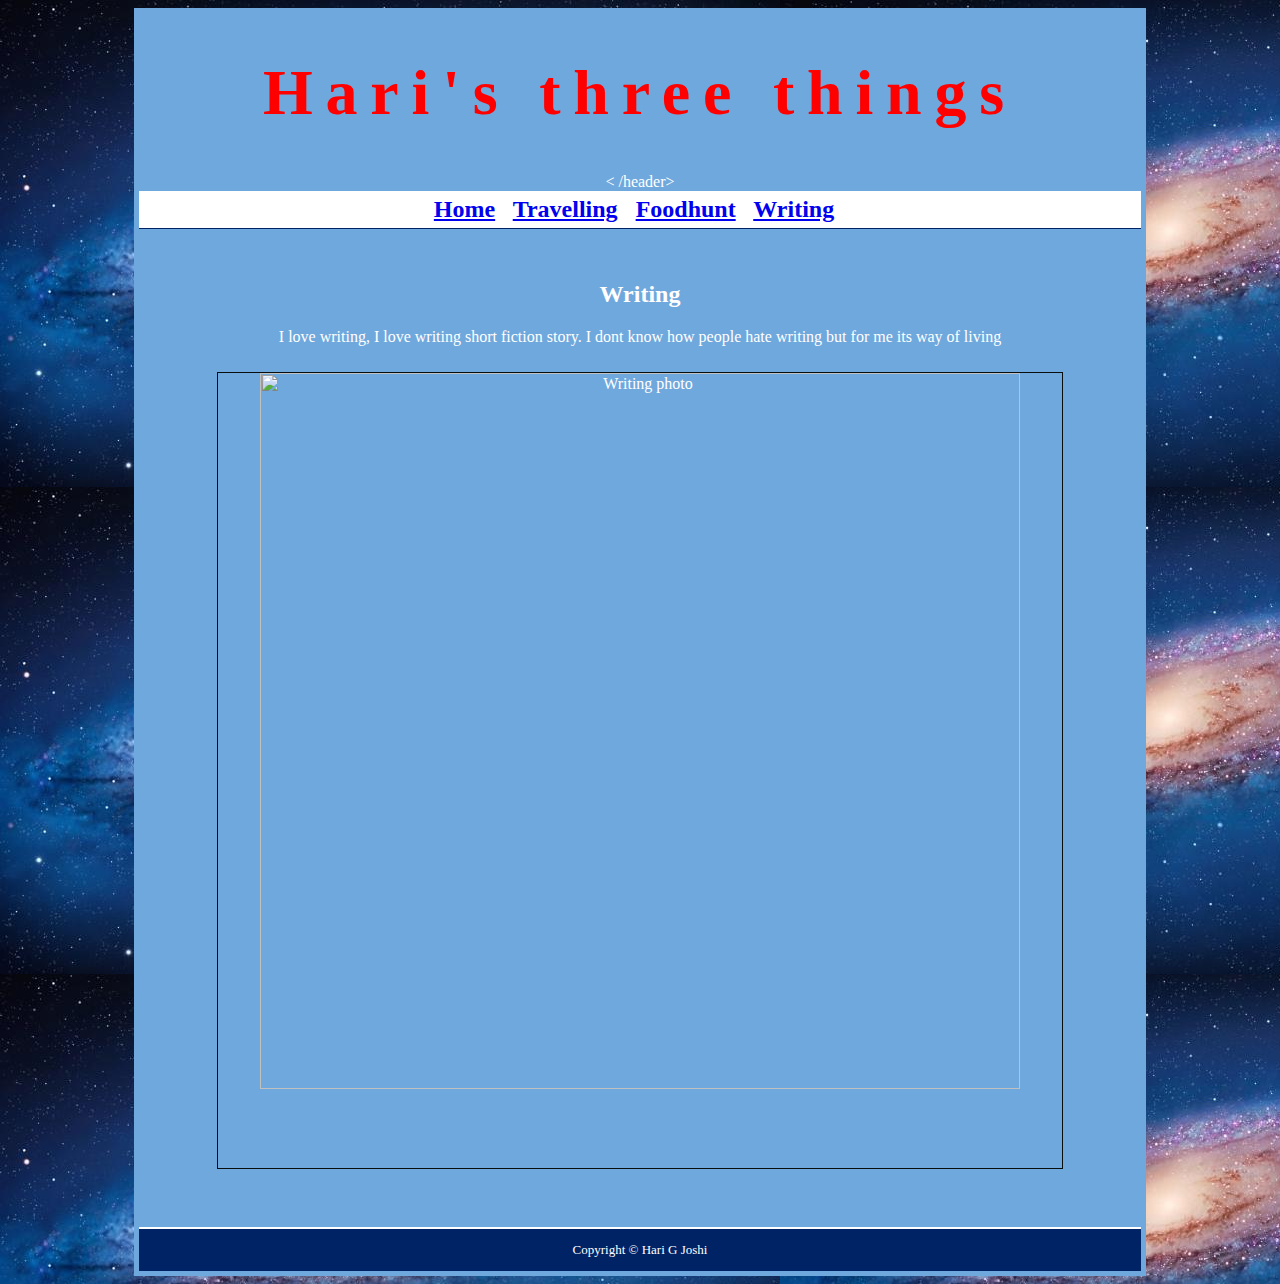
==== Project1/Writing.html @ 27a8a5ed "Add files via upload" ====
<html>
<head>
	<meta charset="UTF-8">
	<title>Travelling: Explore More</title>
	<link href="style.css" rel="stylesheet">
</head>
<body>
	<div id="wrapper">
		<header>
		<h1>Hari's three things</h1>
	<	/header>
		<nav>
			<a href="index.html">Home</a> &nbsp;
			<a href="Travelling.html">Travelling</a> &nbsp;
			<a href="Foodhunt.html">Foodhunt</a> &nbsp;
			<a href="Writing.html">Writing</a> &nbsp;
		</nav>

		<main>
			<h2> Writing</h2>
			<p> I love writing, I love writing short fiction story. I dont know how people hate writing but for me its way of living </p>
			<p class ="center"><img src="C:\Users\joshi\Desktop\CCBC 1st sem\CSIT121\Project1\Images\photo_2022-10-10_22-07-43.jpg" alt="Writing photo"></p>

		</main>
		<footer>
		Copyright &copy; Hari G Joshi
		</footer>
	</div>
</body>
</html>
---- Project1/style.css ----
body { 
	background-color: #92a8d1;
	background-image: url(Images/preview16.jpg);
	color: #FFF;
	font-family: Tahoma, Arial, sans-serif;
	display:  block;
	margin: 8px;   
}

#wrapper { 
	background-color: yellowgreen;
	margin: auto;
	width: 80%;
	min-width: 700px;
	max-width: 1024px;
} 

 
header { background-color: #6fa8dc; 
	 text-align: center; 
	 padding: 5px;
	 font-family: fantasy; ;
}

h1 { 
	font-size: 4em; 
	letter-spacing: .2em;
	color: red; 
	font-weight: bold;
	display: block;
	margin-block-start: 0.67em;
	margin-block-end: 0.67em;
	margin-inline-start: 0px;
	margin-inline-end: 0px;
}
h2 { 
	display: block;
    font-size: 1.5em;
    color: #FFF;
    margin-block-start: 0.83em;
    margin-block-end: 0.83em;
    margin-inline-start: 0px;
    margin-inline-end: 0px;
    font-weight: bold; 
}
nav { 
	font-weight: bold; 
	text-align: center;
	font-size: 1.5em;
	padding-top: 5px;
	padding-bottom: 5px;
	background-color: #fff;
	border-bottom: 1px solid #002366;
}

main { 
       padding: 2em;
}

p{
	display: block;
	color: #fff;
	margin-block-start: 1em;
	margin-block-end: 1em;
	margin-inline-start: 0px;
	margin-inline-end:  0px;
}

.center {
	text-align: center;
}

img{
	padding: 0;
	margin:  10px;
	border:  1px solid #080E0E;
	width: 90%;
}
footer { 
	background-color: #002366;
  	font-size: small;
	text-align: center;
	padding: 1em;
	border-top: 2px solid #fff;
	color: #fff;
}
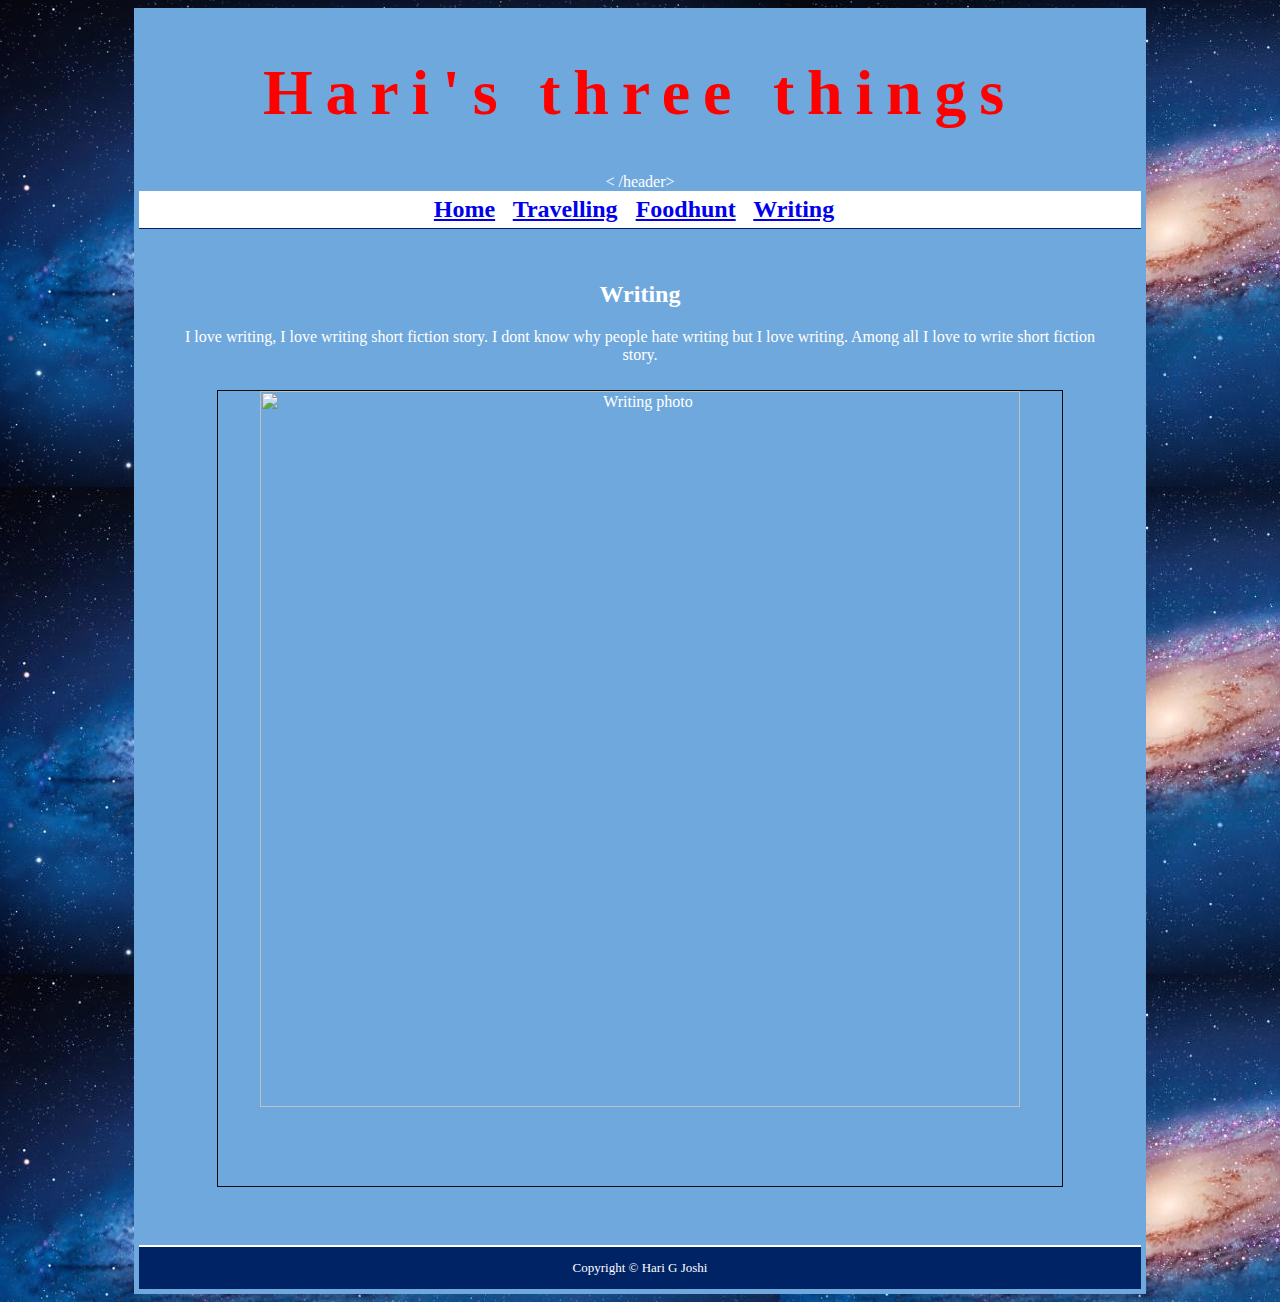
==== commit 7eecfded: "Add files via upload" ====
--- a/Project1/Writing.html
+++ b/Project1/Writing.html
@@ -18,7 +18,7 @@
 
 		<main>
 			<h2> Writing</h2>
-			<p> I love writing, I love writing short fiction story. I dont know how people hate writing but for me its way of living </p>
+			<p> I love writing, I love writing short fiction story. I dont know why people hate writing but I love writing. Among all I love to write short fiction story.  </p>
 			<p class ="center"><img src="C:\Users\joshi\Desktop\CCBC 1st sem\CSIT121\Project1\Images\photo_2022-10-10_22-07-43.jpg" alt="Writing photo"></p>
 
 		</main>
